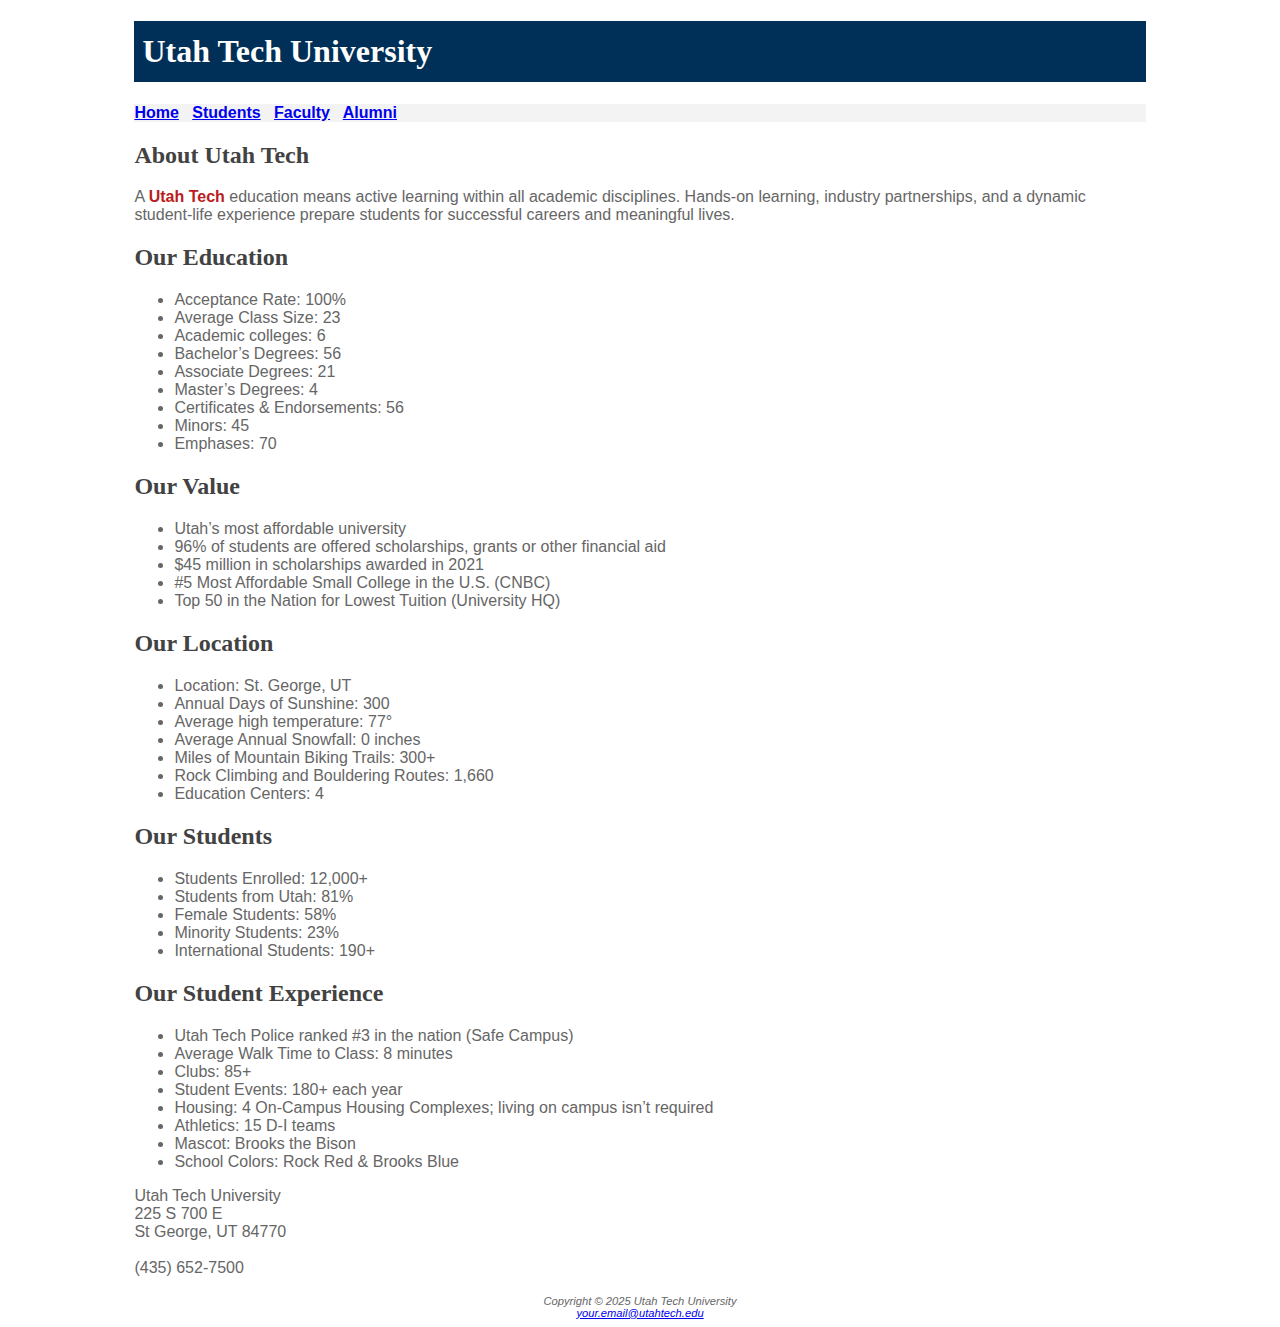
==== utahtech3/index.html @ eed1a377 "Add files via upload" ====
<!DOCTYPE html>
<html lang="en">

<head>
  <title>Utah Tech University</title>
  <meta charset="utf-8">
  <meta name="robots" content="noindex, nofollow">
  <link rel="stylesheet" href="style.css">
</head>

<body>
  <div id="wrapper">
    <header>
      <h1>Utah Tech University</h1>
    </header>
    <nav>
      <a href="index.html">Home</a> &nbsp;
      <a href="students.html">Students</a> &nbsp;
      <a href="faculty.html">Faculty</a> &nbsp;
      <a href="alumni.html">Alumni</a>
    </nav>
    <main>
      <h2>About Utah Tech</h2>
      <p>A <span class="ut">Utah Tech</span> education means active learning within all academic disciplines. Hands-on
        learning, industry partnerships, and a dynamic student-life experience prepare students for successful careers
        and meaningful lives.</p>
      <h2>Our Education</h2>
      <ul>
        <li>Acceptance Rate: 100%</li>
        <li>Average Class Size: 23</li>
        <li>Academic colleges: 6</li>
        <li>Bachelor’s Degrees: 56</li>
        <li>Associate Degrees: 21</li>
        <li>Master’s Degrees: 4</li>
        <li>Certificates & Endorsements: 56</li>
        <li>Minors: 45</li>
        <li>Emphases: 70</li>
      </ul>
      <h2>Our Value</h2>
      <ul>
        <li>Utah’s most affordable university</li>
        <li>96% of students are offered scholarships, grants or other financial aid</li>
        <li>$45 million in scholarships awarded in 2021</li>
        <li>#5 Most Affordable Small College in the U.S. (CNBC)</li>
        <li>Top 50 in the Nation for Lowest Tuition (University HQ)</li>
      </ul>
      <h2>Our Location</h2>
      <ul>
        <li>Location: St. George, UT</li>
        <li>Annual Days of Sunshine: 300</li>
        <li>Average high temperature: 77°</li>
        <li>Average Annual Snowfall: 0 inches</li>
        <li>Miles of Mountain Biking Trails: 300+</li>
        <li>Rock Climbing and Bouldering Routes: 1,660</li>
        <li>Education Centers: 4</li>
      </ul>
      <h2>Our Students</h2>
      <ul>
        <li>Students Enrolled: 12,000+</li>
        <li>Students from Utah: 81%</li>
        <li>Female Students: 58%</li>
        <li>Minority Students: 23%</li>
        <li>International Students: 190+</li>
      </ul>
      <h2>Our Student Experience</h2>
      <ul>
        <li>Utah Tech Police ranked #3 in the nation (Safe Campus)</li>
        <li>Average Walk Time to Class: 8 minutes</li>
        <li>Clubs: 85+</li>
        <li>Student Events: 180+ each year</li>
        <li>Housing: 4 On-Campus Housing Complexes; living on campus isn’t required</li>
        <li>Athletics: 15 D-I teams</li>
        <li>Mascot: Brooks the Bison</li>
        <li>School Colors: Rock Red & Brooks Blue</li>
      </ul>
      <div>
        Utah Tech University<br>
        225 S 700 E<br>
        St George, UT 84770<br><br>
        (435) 652-7500<br><br>
      </div>
    </main>
    <footer>
      Copyright &copy; 2025 Utah Tech University<br>
      <a href="mailto:your.email@utahtech.edu">your.email@utahtech.edu</a>
    </footer>
  </div>
</body>

</html>
---- utahtech3/style.css ----
body {
    background-color: #FFFFFF;
    color: #666666;
    font-family: Verdana, Arial, sans-serif;
  }
  
  header {
    background-color: #003058;
    color: #FFFFFF;
    font-family: Georgia, serif;
  }
  
  header h1 {
    line-height: 140%;
    padding: 0.5rem;
  }
  
  nav {
    font-weight: bold;
    background-color: #F3F3F3;
  }
  
  h2 {
    color: #424242;
    font-family: Georgia, serif;
  }
  
  dt {
    color: #003058;
    font-weight: bold;
  }
  
  .ut {
    color: #BA1C21;
    font-weight: bold;
  }
  
  footer {
    font-size: 0.7rem;
    font-style: italic;
    text-align: center;
  }
  
  #wrapper {
    width: 80%;
    margin-right: auto;
    margin-left: auto;
  }
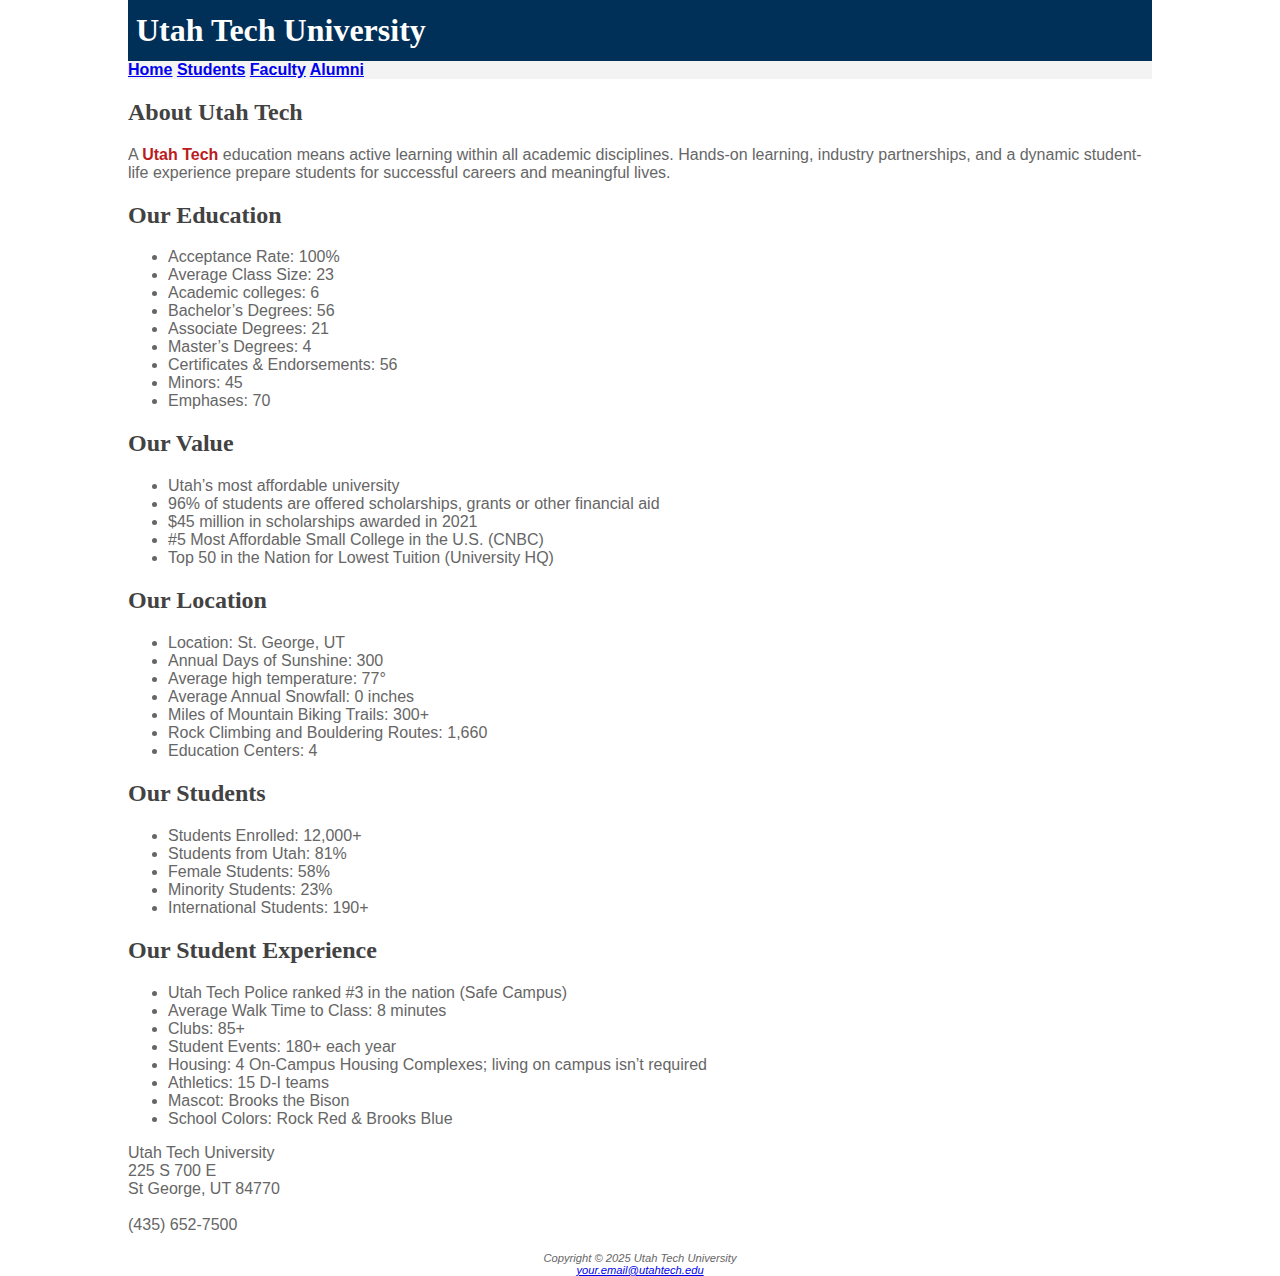
==== commit 7f3a7d42: "fdgdfg" ====
--- a/utahtech3/index.html
+++ b/utahtech3/index.html
@@ -11,12 +11,11 @@
 <body>
   <div id="wrapper">
     <header>
-      <h1>Utah Tech University</h1>
-    </header>
+      <h1><a href="index.html">Utah Tech University</a></h1>    </header>
     <nav>
-      <a href="index.html">Home</a> &nbsp;
-      <a href="students.html">Students</a> &nbsp;
-      <a href="faculty.html">Faculty</a> &nbsp;
+      <a href="index.html">Home</a> 
+      <a href="students.html">Students</a> 
+      <a href="faculty.html">Faculty</a>
       <a href="alumni.html">Alumni</a>
     </nav>
     <main>
--- a/utahtech3/style.css
+++ b/utahtech3/style.css
@@ -46,4 +46,63 @@
     margin-right: auto;
     margin-left: auto;
   }
-  +  * {
+    box-sizing: border-box;
+}
+
+body {
+    margin: 0px;
+}
+
+#wrapper {
+    display: grid;
+    grid-auto-rows: minmax(0px, auto);
+    grid-template-columns: minmax(0px, 1fr) repeat(6, minmax(0, 175px)) minmax(0px, 1fr);
+}
+
+header {
+    grid-row: 1 / 2;
+    grid-column: 2 / -2;
+}
+
+header h1 {
+    margin: 0;
+}
+
+nav {
+    grid-row: 2 / 3;
+    grid-column: 2 / -2;
+}
+
+#homehero, #studenthero, #facultyhero {
+    grid-row: 3 / 4;
+    grid-column: 2 / -2;
+}
+
+main {
+    grid-row: 4 / 5;
+    grid-column: 2 / -2;
+    background: #ffffff;
+}
+
+footer {
+    grid-row: 5 / 6;
+    grid-column: 2 / -2;
+}
+
+header a {
+    text-decoration: none;
+    color: #FFFFFF;
+}
+
+main img {
+    float: right;
+    padding-left: 2rem;
+}
+
+
+
+
+
+
+
